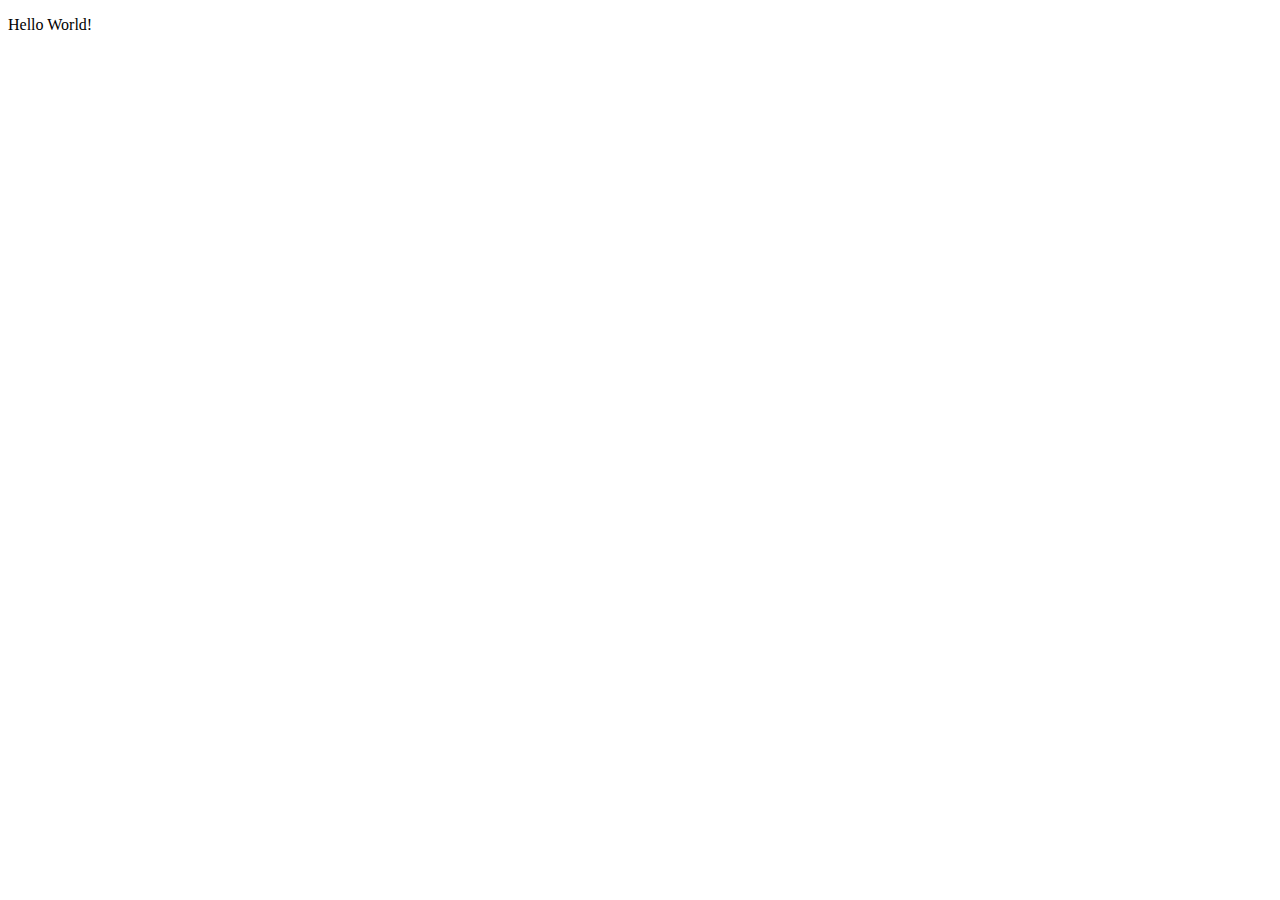
==== index.html @ c0f4e88b "Init" ====
<!DOCTYPE html>
<html lang="fr">
    <head>
        <title>Jeu de Dames</title>
        <meta charset="utf-8">
        <meta name="viewport" content="width=device-width, initial-scale=1">
        <link rel="stylesheet" href="styles/stylesheet.css">
        <link rel="icon" href="favicon.ico">
    </head>
    <body>
        <p>Hello World!</p>

        <script src="./scripts/main.js"></script>
    </body>
</html>
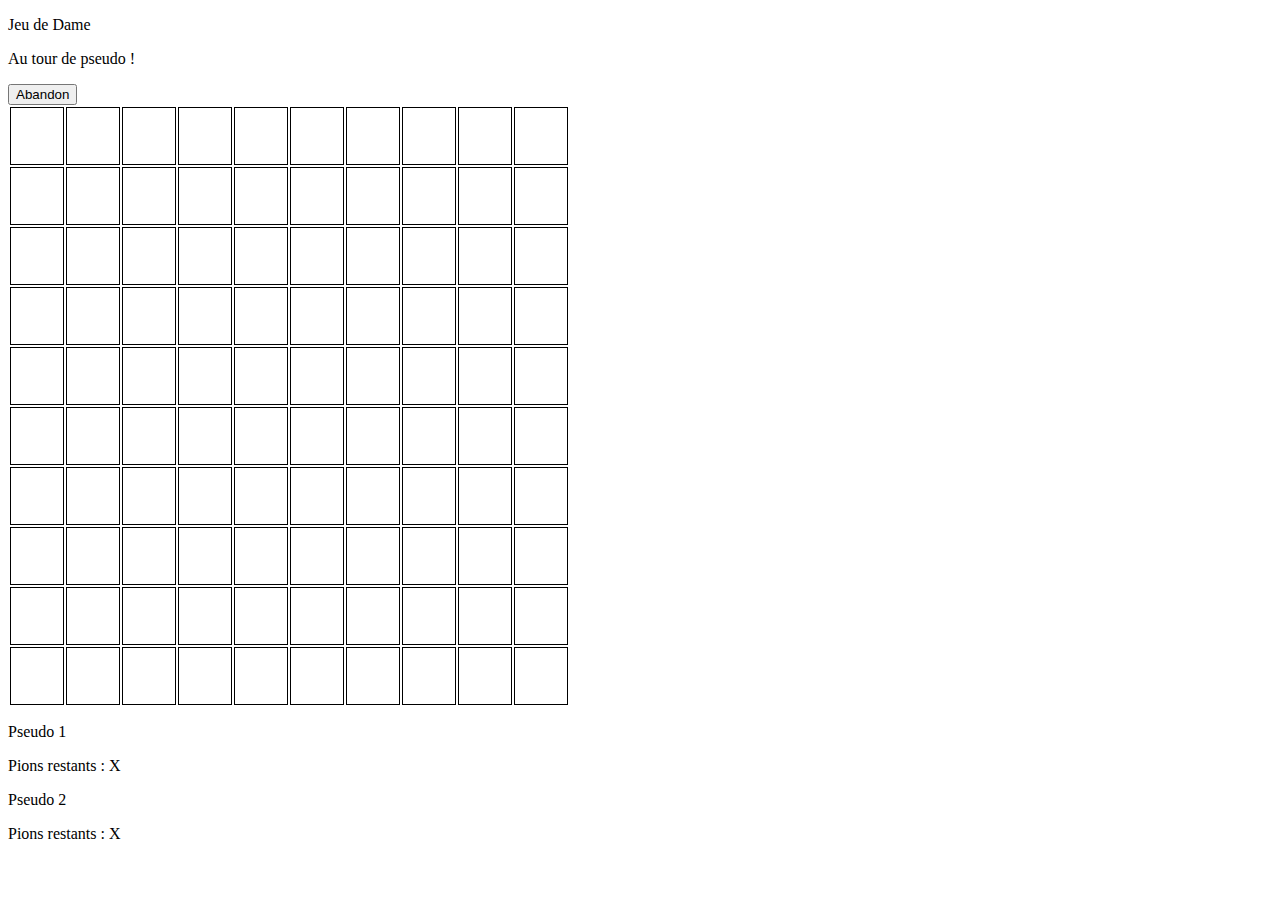
==== commit 3d794648: "Added imgs, stats page and content of index page" ====
--- a/index.html
+++ b/index.html
@@ -8,8 +8,153 @@
         <link rel="icon" href="favicon.ico">
     </head>
     <body>
-        <p>Hello World!</p>
+        <header>
+            <p>Jeu de Dame</p>
+        </header>
 
+        <div id="gameDiv">
+            <div id="tourJoueurDiv">
+                <p>Au tour de pseudo !</p>
+            </div>
+            <button id="boutonAbandon">Abandon</button>
+
+            <table id="plateau">
+                <tr>
+                    <td class="cell"><img src="img/nopion.png" /></td>
+                    <td class="cell"><img src="img/nopion.png" /></td>
+                    <td class="cell"><img src="img/nopion.png" /></td>
+                    <td class="cell"><img src="img/nopion.png" /></td>
+                    <td class="cell"><img src="img/nopion.png" /></td>
+                    <td class="cell"><img src="img/nopion.png" /></td>
+                    <td class="cell"><img src="img/nopion.png" /></td>
+                    <td class="cell"><img src="img/nopion.png" /></td>
+                    <td class="cell"><img src="img/nopion.png" /></td>
+                    <td class="cell"><img src="img/nopion.png" /></td>
+                </tr>
+                <tr>
+                    <td class="cell"><img src="img/nopion.png" /></td>
+                    <td class="cell"><img src="img/nopion.png" /></td>
+                    <td class="cell"><img src="img/nopion.png" /></td>
+                    <td class="cell"><img src="img/nopion.png" /></td>
+                    <td class="cell"><img src="img/nopion.png" /></td>
+                    <td class="cell"><img src="img/nopion.png" /></td>
+                    <td class="cell"><img src="img/nopion.png" /></td>
+                    <td class="cell"><img src="img/nopion.png" /></td>
+                    <td class="cell"><img src="img/nopion.png" /></td>
+                    <td class="cell"><img src="img/nopion.png" /></td>
+                </tr>
+                <tr>
+                    <td class="cell"><img src="img/nopion.png" /></td>
+                    <td class="cell"><img src="img/nopion.png" /></td>
+                    <td class="cell"><img src="img/nopion.png" /></td>
+                    <td class="cell"><img src="img/nopion.png" /></td>
+                    <td class="cell"><img src="img/nopion.png" /></td>
+                    <td class="cell"><img src="img/nopion.png" /></td>
+                    <td class="cell"><img src="img/nopion.png" /></td>
+                    <td class="cell"><img src="img/nopion.png" /></td>
+                    <td class="cell"><img src="img/nopion.png" /></td>
+                    <td class="cell"><img src="img/nopion.png" /></td>
+                </tr>
+                <tr>
+                    <td class="cell"><img src="img/nopion.png" /></td>
+                    <td class="cell"><img src="img/nopion.png" /></td>
+                    <td class="cell"><img src="img/nopion.png" /></td>
+                    <td class="cell"><img src="img/nopion.png" /></td>
+                    <td class="cell"><img src="img/nopion.png" /></td>
+                    <td class="cell"><img src="img/nopion.png" /></td>
+                    <td class="cell"><img src="img/nopion.png" /></td>
+                    <td class="cell"><img src="img/nopion.png" /></td>
+                    <td class="cell"><img src="img/nopion.png" /></td>
+                    <td class="cell"><img src="img/nopion.png" /></td>
+                </tr>
+                <tr>
+                    <td class="cell"><img src="img/nopion.png" /></td>
+                    <td class="cell"><img src="img/nopion.png" /></td>
+                    <td class="cell"><img src="img/nopion.png" /></td>
+                    <td class="cell"><img src="img/nopion.png" /></td>
+                    <td class="cell"><img src="img/nopion.png" /></td>
+                    <td class="cell"><img src="img/nopion.png" /></td>
+                    <td class="cell"><img src="img/nopion.png" /></td>
+                    <td class="cell"><img src="img/nopion.png" /></td>
+                    <td class="cell"><img src="img/nopion.png" /></td>
+                    <td class="cell"><img src="img/nopion.png" /></td>
+                </tr>
+                <tr>
+                    <td class="cell"><img src="img/nopion.png" /></td>
+                    <td class="cell"><img src="img/nopion.png" /></td>
+                    <td class="cell"><img src="img/nopion.png" /></td>
+                    <td class="cell"><img src="img/nopion.png" /></td>
+                    <td class="cell"><img src="img/nopion.png" /></td>
+                    <td class="cell"><img src="img/nopion.png" /></td>
+                    <td class="cell"><img src="img/nopion.png" /></td>
+                    <td class="cell"><img src="img/nopion.png" /></td>
+                    <td class="cell"><img src="img/nopion.png" /></td>
+                    <td class="cell"><img src="img/nopion.png" /></td>
+                </tr>
+                <tr>
+                    <td class="cell"><img src="img/nopion.png" /></td>
+                    <td class="cell"><img src="img/nopion.png" /></td>
+                    <td class="cell"><img src="img/nopion.png" /></td>
+                    <td class="cell"><img src="img/nopion.png" /></td>
+                    <td class="cell"><img src="img/nopion.png" /></td>
+                    <td class="cell"><img src="img/nopion.png" /></td>
+                    <td class="cell"><img src="img/nopion.png" /></td>
+                    <td class="cell"><img src="img/nopion.png" /></td>
+                    <td class="cell"><img src="img/nopion.png" /></td>
+                    <td class="cell"><img src="img/nopion.png" /></td>
+                </tr>
+                <tr>
+                    <td class="cell"><img src="img/nopion.png" /></td>
+                    <td class="cell"><img src="img/nopion.png" /></td>
+                    <td class="cell"><img src="img/nopion.png" /></td>
+                    <td class="cell"><img src="img/nopion.png" /></td>
+                    <td class="cell"><img src="img/nopion.png" /></td>
+                    <td class="cell"><img src="img/nopion.png" /></td>
+                    <td class="cell"><img src="img/nopion.png" /></td>
+                    <td class="cell"><img src="img/nopion.png" /></td>
+                    <td class="cell"><img src="img/nopion.png" /></td>
+                    <td class="cell"><img src="img/nopion.png" /></td>
+                </tr>
+                <tr>
+                    <td class="cell"><img src="img/nopion.png" /></td>
+                    <td class="cell"><img src="img/nopion.png" /></td>
+                    <td class="cell"><img src="img/nopion.png" /></td>
+                    <td class="cell"><img src="img/nopion.png" /></td>
+                    <td class="cell"><img src="img/nopion.png" /></td>
+                    <td class="cell"><img src="img/nopion.png" /></td>
+                    <td class="cell"><img src="img/nopion.png" /></td>
+                    <td class="cell"><img src="img/nopion.png" /></td>
+                    <td class="cell"><img src="img/nopion.png" /></td>
+                    <td class="cell"><img src="img/nopion.png" /></td>
+                </tr>
+                <tr>
+                    <td class="cell"><img src="img/nopion.png" /></td>
+                    <td class="cell"><img src="img/nopion.png" /></td>
+                    <td class="cell"><img src="img/nopion.png" /></td>
+                    <td class="cell"><img src="img/nopion.png" /></td>
+                    <td class="cell"><img src="img/nopion.png" /></td>
+                    <td class="cell"><img src="img/nopion.png" /></td>
+                    <td class="cell"><img src="img/nopion.png" /></td>
+                    <td class="cell"><img src="img/nopion.png" /></td>
+                    <td class="cell"><img src="img/nopion.png" /></td>
+                    <td class="cell"><img src="img/nopion.png" /></td>
+                </tr>
+            </table>
+
+            <div id="pseudo1div">
+                <p>Pseudo 1</p>
+            </div>
+            <div id="nbCoups1div">
+                <p>Pions restants : X</p>
+            </div>
+
+            <div id="pseudo2div">
+                <p>Pseudo 2</p>
+            </div>
+            <div id="nbCoups2div">
+                <p>Pions restants : X</p>
+            </div>
+        </div>
         <script src="./scripts/main.js"></script>
     </body>
 </html>
--- a/styles/stylesheet.css
+++ b/styles/stylesheet.css
@@ -0,0 +1,3 @@
+table tr td {
+    border: 1px solid black;
+}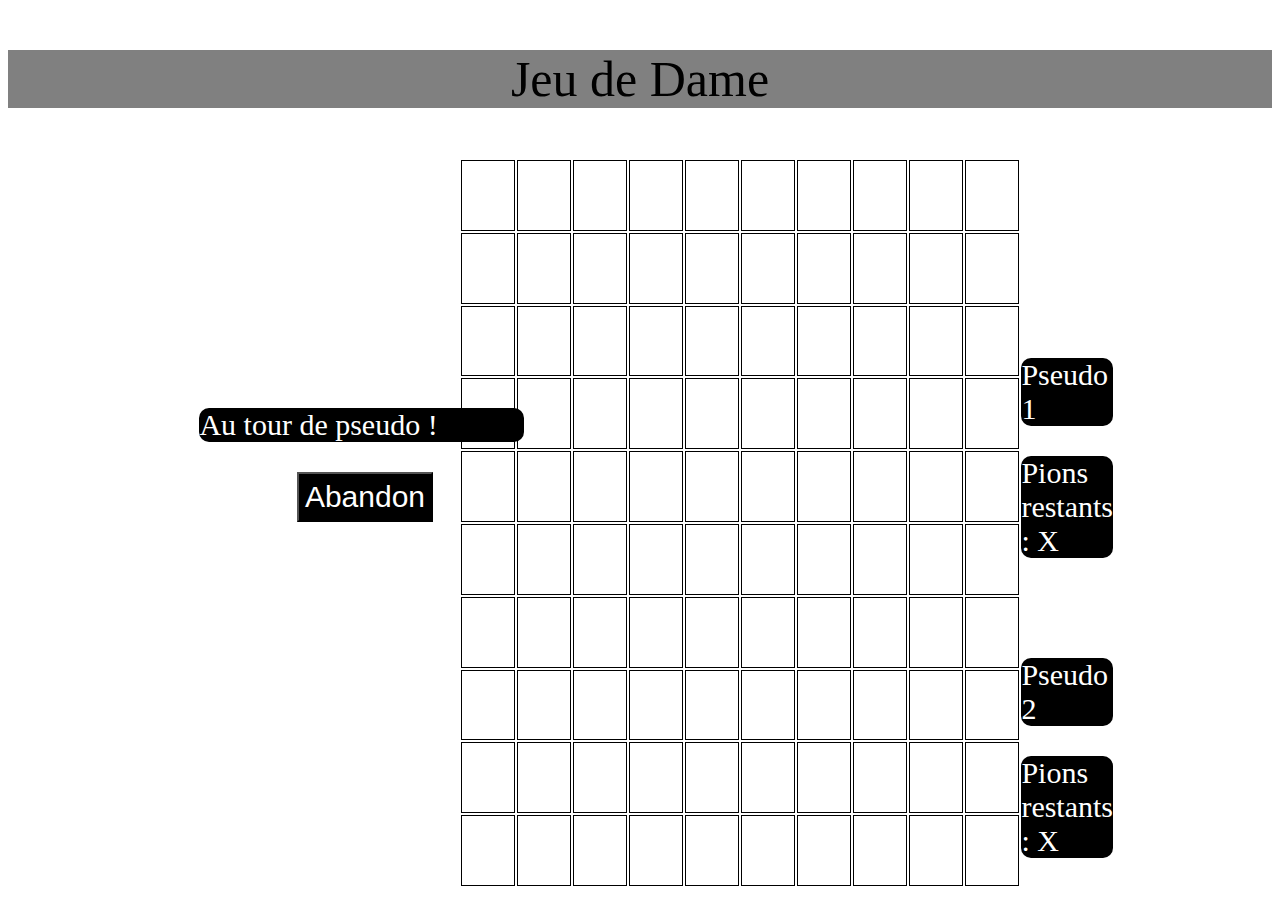
==== commit 3ecbcd4a: "chat-claude" ====
--- a/index.html
+++ b/index.html
@@ -13,10 +13,14 @@
         </header>
 
         <div id="gameDiv">
+            <div class="tour_div">
             <div id="tourJoueurDiv">
                 <p>Au tour de pseudo !</p>
             </div>
+            <div>
             <button id="boutonAbandon">Abandon</button>
+            </div>
+            </div>
 
             <table id="plateau">
                 <tr>
@@ -141,6 +145,9 @@
                 </tr>
             </table>
 
+
+
+            <div class = "nom_pseudo">
             <div id="pseudo1div">
                 <p>Pseudo 1</p>
             </div>
@@ -154,6 +161,7 @@
             <div id="nbCoups2div">
                 <p>Pions restants : X</p>
             </div>
+            </div>
         </div>
         <script src="./scripts/main.js"></script>
     </body>
--- a/styles/stylesheet.css
+++ b/styles/stylesheet.css
@@ -1,3 +1,82 @@
 table tr td {
     border: 1px solid black;
+}
+
+table{
+    margin:0 auto;
+    text-align: center;
+    width: 30%;
+}
+
+header{
+    text-align: center;
+    font-size: 50px;
+    background-color: gray;
+}
+
+
+#gameDiv{
+    display: flex;
+    flex: auto;
+}
+
+#boutonAbandon{
+    font-size: 30px;
+    height: 50px;
+    margin-left:50%;
+    background-color: black;
+    color: white;
+}
+
+
+
+#tourJoueurDiv{
+
+    color:white;
+    background-color: black;
+    margin-top: 250px;
+    margin-left: 20%;
+    width:325px;
+    font-size: 30px;
+    border-radius: 10px;
+}
+
+
+.tour_div{
+    margin-left: 10%;
+}
+
+
+.nom_pseudo{
+margin-right: 15%;
+}
+
+#pseudo1div{
+    font-size: 30px;
+    margin-top: 200px;
+    color: white;
+    background-color: black;
+    border-radius: 10px;
+}
+
+#nbCoups1div{
+    font-size: 30px;
+    color: white;
+    background-color: black;
+    border-radius: 10px;
+}
+
+#pseudo2div{
+    margin-top: 100px;
+    font-size: 30px;
+    color: white;
+    background-color: black;
+    border-radius: 10px;
+}
+
+#nbCoups2div{
+    font-size: 30px;
+    color: white;
+    background-color: black;
+    border-radius: 10px;
 }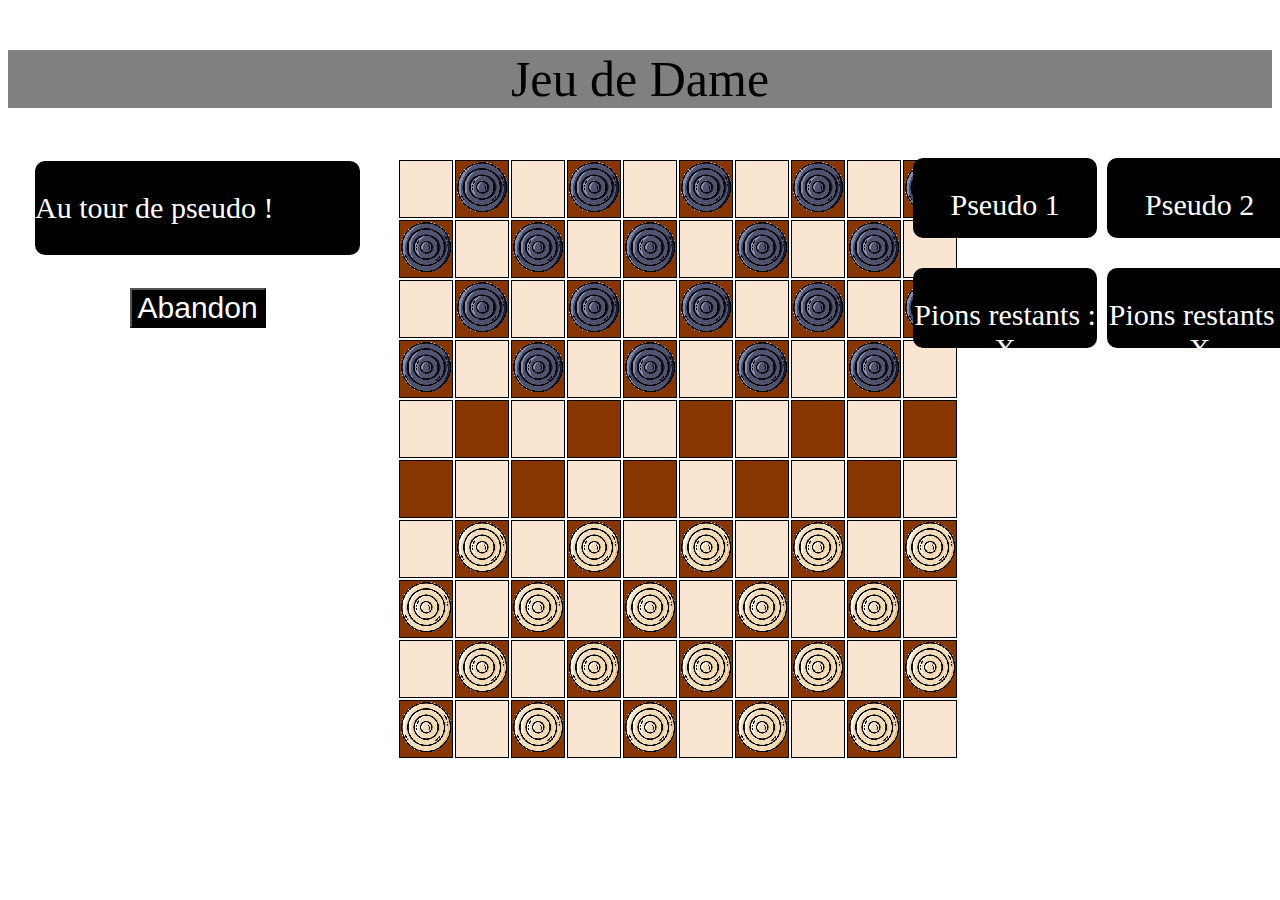
==== commit 8856f306: "Le nouveau site omg" ====
--- a/index.html
+++ b/index.html
@@ -11,18 +11,16 @@
         <header>
             <p>Jeu de Dame</p>
         </header>
-
-        <div id="gameDiv">
-            <div class="tour_div">
-            <div id="tourJoueurDiv">
-                <p>Au tour de pseudo !</p>
-            </div>
-            <div>
-            <button id="boutonAbandon">Abandon</button>
-            </div>
-            </div>
-
-            <table id="plateau">
+        
+         <div class="grid">
+                        <div class="tour_div">
+                            <div class="tourJoueurDiv">
+                            <p>Au tour de pseudo !</p>
+                            </div>
+                     <button class="boutonAbandon">Abandon</button>
+                    </div>
+            <div class="plato">
+            <table>
                 <tr>
                     <td class="cell"><img src="img/nopion.png" /></td>
                     <td class="cell"><img src="img/nopion.png" /></td>
@@ -144,25 +142,26 @@
                     <td class="cell"><img src="img/nopion.png" /></td>
                 </tr>
             </table>
-
+            </div>
 
 
             <div class = "nom_pseudo">
-            <div id="pseudo1div">
-                <p>Pseudo 1</p>
-            </div>
-            <div id="nbCoups1div">
+                <div class="pseudo1div">
+                    <p>Pseudo 1</p>
+                </div>
+            <div class="nbCoups1div">
                 <p>Pions restants : X</p>
             </div>
 
-            <div id="pseudo2div">
+            <div class="pseudo2div">
                 <p>Pseudo 2</p>
             </div>
-            <div id="nbCoups2div">
+                <div class="nbCoups2div">
                 <p>Pions restants : X</p>
-            </div>
+                </div>
             </div>
         </div>
+    
         <script src="./scripts/main.js"></script>
     </body>
 </html>
--- a/styles/stylesheet.css
+++ b/styles/stylesheet.css
@@ -3,9 +3,9 @@
 }
 
 table{
-    margin:0 auto;
+    /*margin:0 auto;*/
     text-align: center;
-    width: 30%;
+    
 }
 
 header{
@@ -15,68 +15,107 @@
 }
 
 
-#gameDiv{
-    display: flex;
-    flex: auto;
+.grid{
+    display : grid;
+    grid-template-columns: 30% 40% 30%;
+    grid-template-rows: auto;
+    grid-gap: 10px;
 }
 
-#boutonAbandon{
+.boutonAbandon{
     font-size: 30px;
-    height: 50px;
-    margin-left:50%;
     background-color: black;
     color: white;
+    margin:auto;
+    vertical-align:center;
+    
 }
 
+.AbandonDiv{
+    grid-column:1;
+    grid-row:2;
+    margin:auto;
+}
 
-
-#tourJoueurDiv{
+.tourJoueurDiv{
 
     color:white;
-    background-color: black;
-    margin-top: 250px;
-    margin-left: 20%;
-    width:325px;
+    background-color: black; 
     font-size: 30px;
     border-radius: 10px;
+    width:325px;
+    grid-row:1;
+    grid-column:1;
+    margin:auto;
+
 }
 
-
 .tour_div{
-    margin-left: 10%;
+    display:grid;
+    grid-template-rows: 100px 100px;
+    grid-template-columns: auto;
 }
 
+.plato{
+    grid-column: 2 ;
+    grid-row:1;
+    margin:auto;
+    
+}
 
 .nom_pseudo{
-margin-right: 15%;
+    display:grid;
+    grid-template-rows: 100px 100px;
+    grid-template-columns: auto auto;
+    grid-row-gap: 10px;
+    grid-column-gap: 10px;
 }
 
-#pseudo1div{
-    font-size: 30px;
-    margin-top: 200px;
-    color: white;
-    background-color: black;
-    border-radius: 10px;
-}
-
-#nbCoups1div{
+.pseudo1div{
     font-size: 30px;
     color: white;
     background-color: black;
     border-radius: 10px;
+    grid-column:1;
+    grid-row:1;
+    width:auto;
+    height:80px;
+    text-align:center;
 }
 
-#pseudo2div{
-    margin-top: 100px;
+.nbCoups1div{
     font-size: 30px;
     color: white;
     background-color: black;
     border-radius: 10px;
+    grid-column:1;
+    grid-row:2;
+    width:auto;
+    height:80px;
+    text-align:center;
 }
 
-#nbCoups2div{
+.pseudo2div{
     font-size: 30px;
     color: white;
     background-color: black;
     border-radius: 10px;
-}+    grid-column:2;
+    grid-row:1;
+    width:auto;
+    height:80px;
+    text-align:center;
+}
+
+.nbCoups2div{
+    font-size: 30px;
+    color: white;
+    background-color: black;
+    border-radius: 10px;
+    grid-column:2;
+    grid-row:2; 
+    width:auto;
+    height:80px;
+    text-align:center;
+}
+
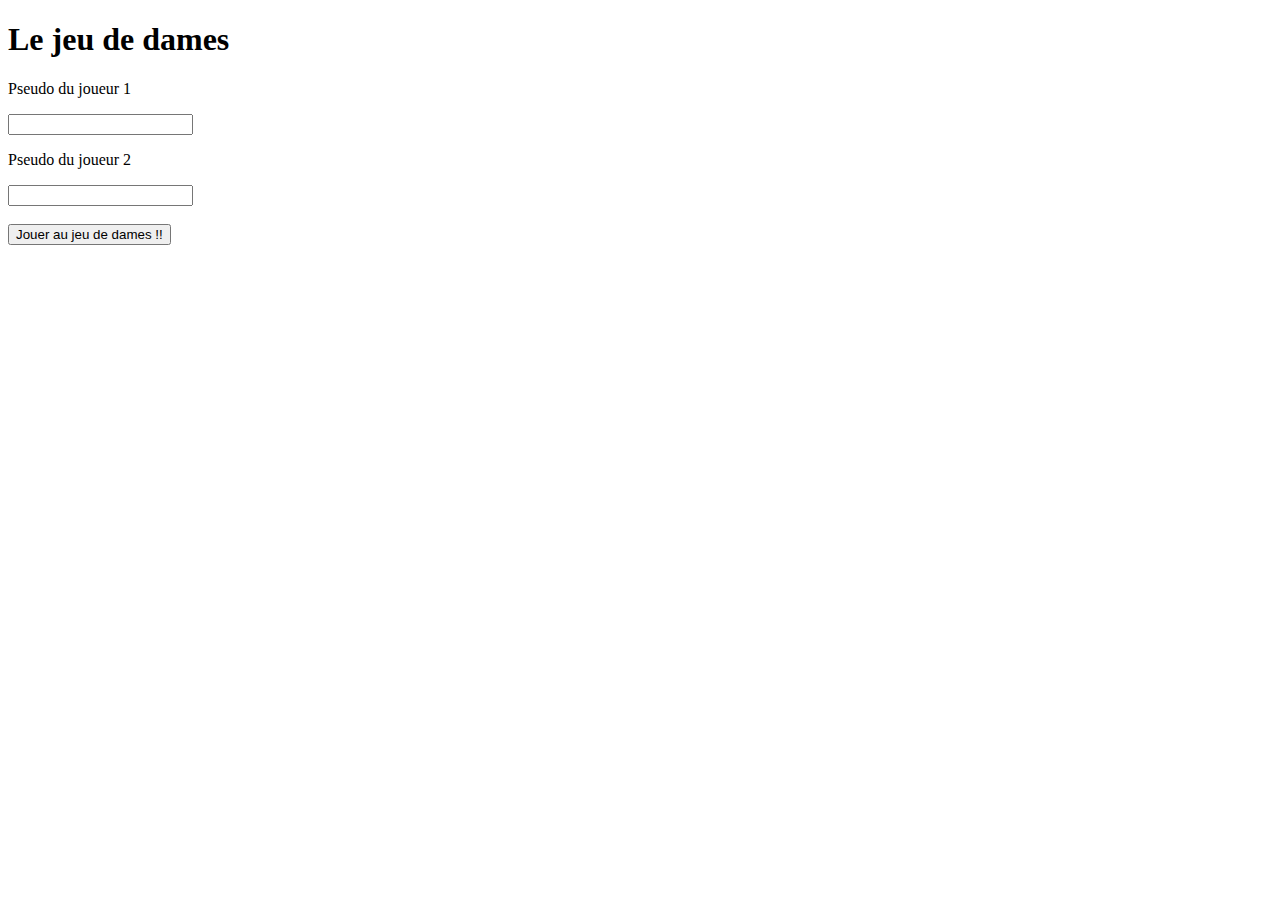
==== commit 526165e5: "Le nouvel index.html git add .!" ====
--- a/index.html
+++ b/index.html
@@ -4,164 +4,20 @@
         <title>Jeu de Dames</title>
         <meta charset="utf-8">
         <meta name="viewport" content="width=device-width, initial-scale=1">
-        <link rel="stylesheet" href="styles/stylesheet.css">
-        <link rel="icon" href="favicon.ico">
+        <link rel="stylesheet" href="./styles/main.css">
+        <link rel="icon" href="./favicon.ico">
     </head>
     <body>
-        <header>
-            <p>Jeu de Dame</p>
-        </header>
-        
-         <div class="grid">
-                        <div class="tour_div">
-                            <div class="tourJoueurDiv">
-                            <p>Au tour de pseudo !</p>
-                            </div>
-                     <button class="boutonAbandon">Abandon</button>
-                    </div>
-            <div class="plato">
-            <table>
-                <tr>
-                    <td class="cell"><img src="img/nopion.png" /></td>
-                    <td class="cell"><img src="img/nopion.png" /></td>
-                    <td class="cell"><img src="img/nopion.png" /></td>
-                    <td class="cell"><img src="img/nopion.png" /></td>
-                    <td class="cell"><img src="img/nopion.png" /></td>
-                    <td class="cell"><img src="img/nopion.png" /></td>
-                    <td class="cell"><img src="img/nopion.png" /></td>
-                    <td class="cell"><img src="img/nopion.png" /></td>
-                    <td class="cell"><img src="img/nopion.png" /></td>
-                    <td class="cell"><img src="img/nopion.png" /></td>
-                </tr>
-                <tr>
-                    <td class="cell"><img src="img/nopion.png" /></td>
-                    <td class="cell"><img src="img/nopion.png" /></td>
-                    <td class="cell"><img src="img/nopion.png" /></td>
-                    <td class="cell"><img src="img/nopion.png" /></td>
-                    <td class="cell"><img src="img/nopion.png" /></td>
-                    <td class="cell"><img src="img/nopion.png" /></td>
-                    <td class="cell"><img src="img/nopion.png" /></td>
-                    <td class="cell"><img src="img/nopion.png" /></td>
-                    <td class="cell"><img src="img/nopion.png" /></td>
-                    <td class="cell"><img src="img/nopion.png" /></td>
-                </tr>
-                <tr>
-                    <td class="cell"><img src="img/nopion.png" /></td>
-                    <td class="cell"><img src="img/nopion.png" /></td>
-                    <td class="cell"><img src="img/nopion.png" /></td>
-                    <td class="cell"><img src="img/nopion.png" /></td>
-                    <td class="cell"><img src="img/nopion.png" /></td>
-                    <td class="cell"><img src="img/nopion.png" /></td>
-                    <td class="cell"><img src="img/nopion.png" /></td>
-                    <td class="cell"><img src="img/nopion.png" /></td>
-                    <td class="cell"><img src="img/nopion.png" /></td>
-                    <td class="cell"><img src="img/nopion.png" /></td>
-                </tr>
-                <tr>
-                    <td class="cell"><img src="img/nopion.png" /></td>
-                    <td class="cell"><img src="img/nopion.png" /></td>
-                    <td class="cell"><img src="img/nopion.png" /></td>
-                    <td class="cell"><img src="img/nopion.png" /></td>
-                    <td class="cell"><img src="img/nopion.png" /></td>
-                    <td class="cell"><img src="img/nopion.png" /></td>
-                    <td class="cell"><img src="img/nopion.png" /></td>
-                    <td class="cell"><img src="img/nopion.png" /></td>
-                    <td class="cell"><img src="img/nopion.png" /></td>
-                    <td class="cell"><img src="img/nopion.png" /></td>
-                </tr>
-                <tr>
-                    <td class="cell"><img src="img/nopion.png" /></td>
-                    <td class="cell"><img src="img/nopion.png" /></td>
-                    <td class="cell"><img src="img/nopion.png" /></td>
-                    <td class="cell"><img src="img/nopion.png" /></td>
-                    <td class="cell"><img src="img/nopion.png" /></td>
-                    <td class="cell"><img src="img/nopion.png" /></td>
-                    <td class="cell"><img src="img/nopion.png" /></td>
-                    <td class="cell"><img src="img/nopion.png" /></td>
-                    <td class="cell"><img src="img/nopion.png" /></td>
-                    <td class="cell"><img src="img/nopion.png" /></td>
-                </tr>
-                <tr>
-                    <td class="cell"><img src="img/nopion.png" /></td>
-                    <td class="cell"><img src="img/nopion.png" /></td>
-                    <td class="cell"><img src="img/nopion.png" /></td>
-                    <td class="cell"><img src="img/nopion.png" /></td>
-                    <td class="cell"><img src="img/nopion.png" /></td>
-                    <td class="cell"><img src="img/nopion.png" /></td>
-                    <td class="cell"><img src="img/nopion.png" /></td>
-                    <td class="cell"><img src="img/nopion.png" /></td>
-                    <td class="cell"><img src="img/nopion.png" /></td>
-                    <td class="cell"><img src="img/nopion.png" /></td>
-                </tr>
-                <tr>
-                    <td class="cell"><img src="img/nopion.png" /></td>
-                    <td class="cell"><img src="img/nopion.png" /></td>
-                    <td class="cell"><img src="img/nopion.png" /></td>
-                    <td class="cell"><img src="img/nopion.png" /></td>
-                    <td class="cell"><img src="img/nopion.png" /></td>
-                    <td class="cell"><img src="img/nopion.png" /></td>
-                    <td class="cell"><img src="img/nopion.png" /></td>
-                    <td class="cell"><img src="img/nopion.png" /></td>
-                    <td class="cell"><img src="img/nopion.png" /></td>
-                    <td class="cell"><img src="img/nopion.png" /></td>
-                </tr>
-                <tr>
-                    <td class="cell"><img src="img/nopion.png" /></td>
-                    <td class="cell"><img src="img/nopion.png" /></td>
-                    <td class="cell"><img src="img/nopion.png" /></td>
-                    <td class="cell"><img src="img/nopion.png" /></td>
-                    <td class="cell"><img src="img/nopion.png" /></td>
-                    <td class="cell"><img src="img/nopion.png" /></td>
-                    <td class="cell"><img src="img/nopion.png" /></td>
-                    <td class="cell"><img src="img/nopion.png" /></td>
-                    <td class="cell"><img src="img/nopion.png" /></td>
-                    <td class="cell"><img src="img/nopion.png" /></td>
-                </tr>
-                <tr>
-                    <td class="cell"><img src="img/nopion.png" /></td>
-                    <td class="cell"><img src="img/nopion.png" /></td>
-                    <td class="cell"><img src="img/nopion.png" /></td>
-                    <td class="cell"><img src="img/nopion.png" /></td>
-                    <td class="cell"><img src="img/nopion.png" /></td>
-                    <td class="cell"><img src="img/nopion.png" /></td>
-                    <td class="cell"><img src="img/nopion.png" /></td>
-                    <td class="cell"><img src="img/nopion.png" /></td>
-                    <td class="cell"><img src="img/nopion.png" /></td>
-                    <td class="cell"><img src="img/nopion.png" /></td>
-                </tr>
-                <tr>
-                    <td class="cell"><img src="img/nopion.png" /></td>
-                    <td class="cell"><img src="img/nopion.png" /></td>
-                    <td class="cell"><img src="img/nopion.png" /></td>
-                    <td class="cell"><img src="img/nopion.png" /></td>
-                    <td class="cell"><img src="img/nopion.png" /></td>
-                    <td class="cell"><img src="img/nopion.png" /></td>
-                    <td class="cell"><img src="img/nopion.png" /></td>
-                    <td class="cell"><img src="img/nopion.png" /></td>
-                    <td class="cell"><img src="img/nopion.png" /></td>
-                    <td class="cell"><img src="img/nopion.png" /></td>
-                </tr>
-            </table>
-            </div>
+        <header><h1>Le jeu de dames</h1></header>
 
+        <p id="txtPseudo1">Pseudo du joueur 1</p>
+        <input id="pseudo1" type="text" />
+        <p id="txtPseudo2">Pseudo du joueur 2</p>
+        <input id="pseudo2" type="text" />
 
-            <div class = "nom_pseudo">
-                <div class="pseudo1div">
-                    <p>Pseudo 1</p>
-                </div>
-            <div class="nbCoups1div">
-                <p>Pions restants : X</p>
-            </div>
+        <br><br>
+        <button id="playButton">Jouer au jeu de dames !!</button>
 
-            <div class="pseudo2div">
-                <p>Pseudo 2</p>
-            </div>
-                <div class="nbCoups2div">
-                <p>Pions restants : X</p>
-                </div>
-            </div>
-        </div>
-    
         <script src="./scripts/main.js"></script>
     </body>
-</html>
+</html>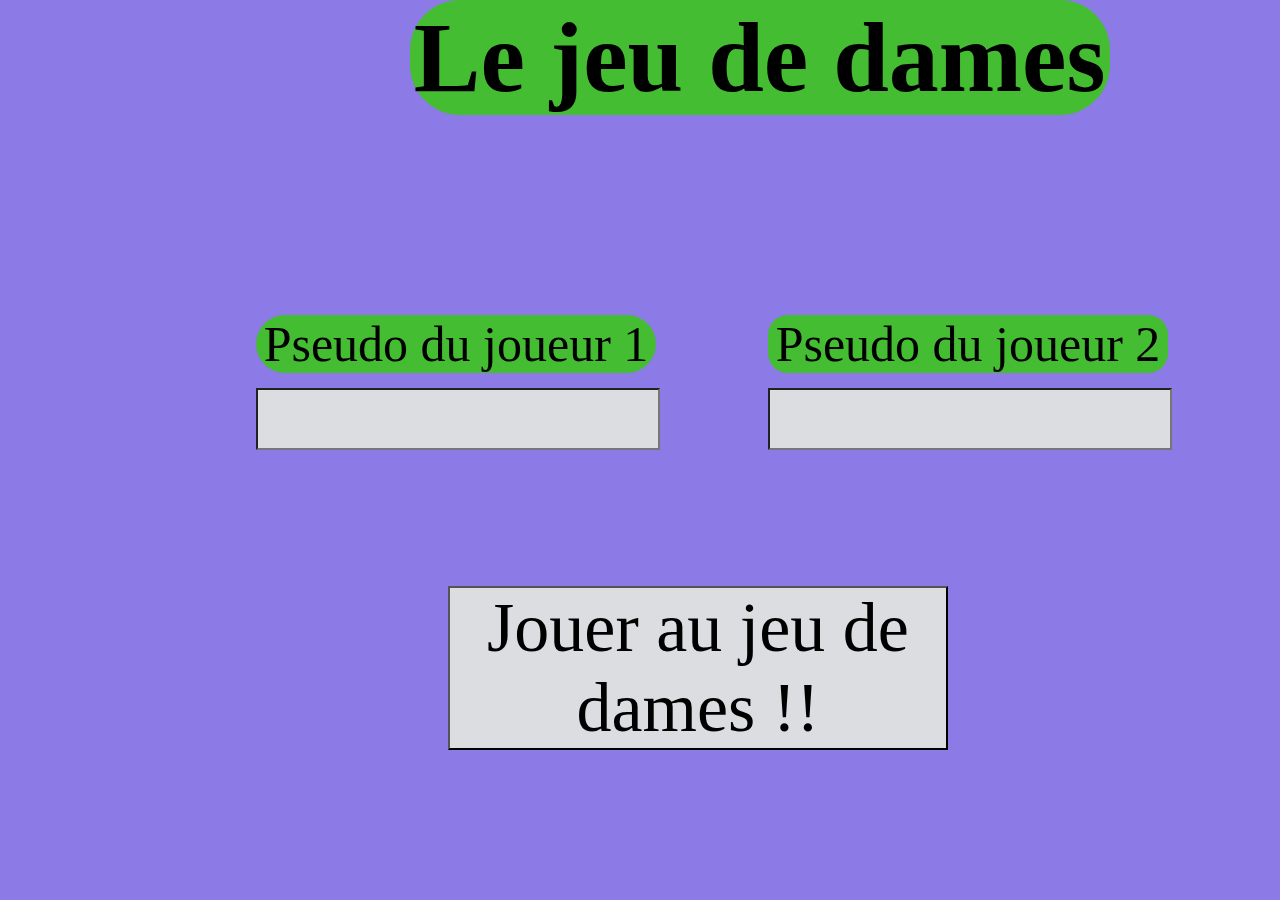
==== commit 308ad72c: "changer le css du main vous allez m'en dire des nouvelles !" ====
--- a/index.html
+++ b/index.html
@@ -8,12 +8,18 @@
         <link rel="icon" href="./favicon.ico">
     </head>
     <body>
+
         <header><h1>Le jeu de dames</h1></header>
-
+        <div class="tableau">
+        <div class="j1">
         <p id="txtPseudo1">Pseudo du joueur 1</p>
         <input id="pseudo1" type="text" />
+        </div>
+        <div class="j2">
         <p id="txtPseudo2">Pseudo du joueur 2</p>
         <input id="pseudo2" type="text" />
+        </div>
+        </div>
 
         <br><br>
         <button id="playButton">Jouer au jeu de dames !!</button>
--- a/styles/main.css
+++ b/styles/main.css
@@ -0,0 +1,85 @@
+*
+{
+    margin: 0;
+    padding: 0;
+    background:#8c7ae6;
+}
+
+h1{
+    font-family: cursive;
+    margin-left: 32%;
+    text-align: center;
+    background-color: #44bd32;
+    font-size: 100px;
+    width: 700px;
+    border-radius: 50px;
+}
+
+.tableau{
+    margin-top: 200px;
+    margin-left: 20%;;
+    display: grid;
+    grid-template-columns: repeat(2, 1fr);
+}
+
+.j1{
+    grid-template-columns: 1;
+}
+
+#txtPseudo1{
+    font-family: cursive;
+    text-align: center;
+    width: 400px;
+    font-size: 50px;
+    background-color: #44bd32;
+    border-radius: 50px;
+    
+}
+
+#txtPseudo2{
+    font-family: cursive;
+    text-align: center;
+    width: 400px;
+    font-size: 50px;
+    background-color: #44bd32;
+    border-radius: 20px;
+}
+
+
+.J2{
+    grid-template-columns: 2;
+}
+
+#pseudo2{
+    background-color: #dcdde1;
+    margin-top: 15px;
+    font-family: cursive;
+    text-align: center;
+    width: 400px;
+    font-size: 50px;
+
+}
+
+#pseudo1{
+    background-color: #dcdde1;
+    margin-top: 15px;
+    font-family: cursive;
+    text-align: center;
+    width: 400px;
+    font-size: 50px;
+
+}
+
+
+
+#playButton{
+    width : 500px;
+    background-color: #dcdde1;
+    margin-top: 100px;
+    margin-left: 35%;
+    text-align: center;
+    font-family: cursive;
+    font-size: 70px;
+}
+
+
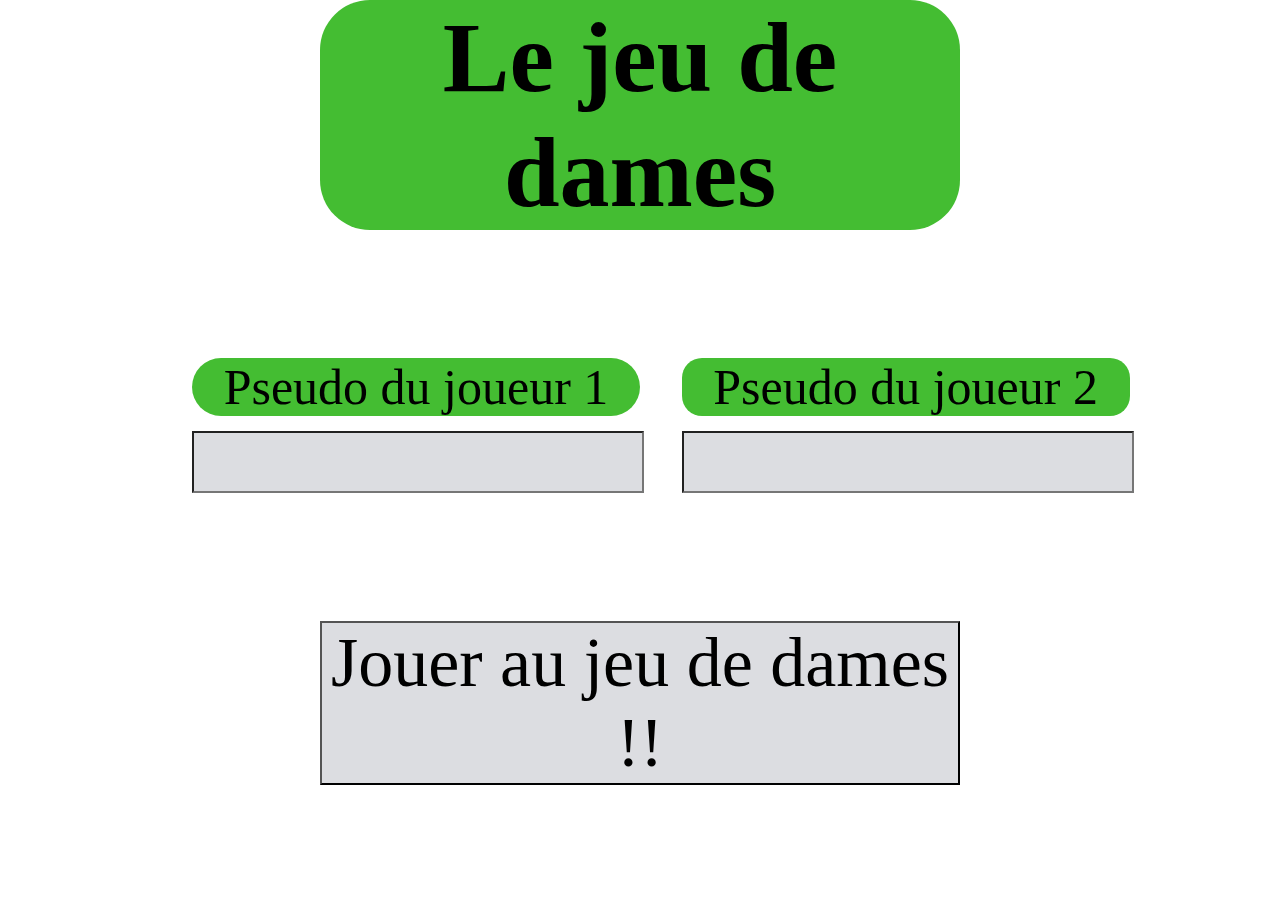
==== commit 2f5d516b: "leresponsivecestwin" ====
--- a/index.html
+++ b/index.html
@@ -12,16 +12,15 @@
         <header><h1>Le jeu de dames</h1></header>
         <div class="tableau">
         <div class="j1">
-        <p id="txtPseudo1">Pseudo du joueur 1</p>
+        <p class="txtPseudo1">Pseudo du joueur 1</p>
         <input id="pseudo1" type="text" />
         </div>
         <div class="j2">
-        <p id="txtPseudo2">Pseudo du joueur 2</p>
+        <p class="txtPseudo2">Pseudo du joueur 2</p>
         <input id="pseudo2" type="text" />
         </div>
         </div>
 
-        <br><br>
         <button id="playButton">Jouer au jeu de dames !!</button>
 
         <script src="./scripts/main.js"></script>
--- a/styles/main.css
+++ b/styles/main.css
@@ -2,52 +2,54 @@
 {
     margin: 0;
     padding: 0;
-    background:#8c7ae6;
+    background:#ffff;
 }
 
 h1{
     font-family: cursive;
-    margin-left: 32%;
+    margin-left: 25%;
     text-align: center;
     background-color: #44bd32;
     font-size: 100px;
-    width: 700px;
+    width: 50%;
     border-radius: 50px;
 }
 
 .tableau{
-    margin-top: 200px;
-    margin-left: 20%;;
+    margin-top:10%;   
+    margin-left: 15%;
     display: grid;
-    grid-template-columns: repeat(2, 1fr);
+    grid-template-columns: 40% 40%;
+    grid-gap:5%;
 }
 
 .j1{
-    grid-template-columns: 1;
+   grid-row:1;
+   grid-column:1;
 }
 
-#txtPseudo1{
+.txtPseudo1{
     font-family: cursive;
     text-align: center;
-    width: 400px;
+    width: 35vw;
     font-size: 50px;
     background-color: #44bd32;
     border-radius: 50px;
     
 }
 
-#txtPseudo2{
+.txtPseudo2{
     font-family: cursive;
     text-align: center;
-    width: 400px;
+    width: 35vw;
     font-size: 50px;
     background-color: #44bd32;
     border-radius: 20px;
 }
 
 
-.J2{
-    grid-template-columns: 2;
+.j2{
+    grid-column:2;
 }
 
 #pseudo2{
@@ -55,7 +57,7 @@
     margin-top: 15px;
     font-family: cursive;
     text-align: center;
-    width: 400px;
+    width: 35vw;
     font-size: 50px;
 
 }
@@ -65,21 +67,93 @@
     margin-top: 15px;
     font-family: cursive;
     text-align: center;
-    width: 400px;
+    width: 35vw;
     font-size: 50px;
 
 }
 
-
-
 #playButton{
-    width : 500px;
+    width:50%;
     background-color: #dcdde1;
-    margin-top: 100px;
-    margin-left: 35%;
+    margin-top: 10%;
+    margin-left: 25%;
     text-align: center;
     font-family: cursive;
     font-size: 70px;
 }
 
+@media screen and (max-width: 450px){
 
+    h1{
+        text-align: center;
+        background-color: #44bd32;
+        font-size:45px;
+        border-radius:50px;
+    }
+    
+    .tableau{
+        
+        margin-left: 12vw;
+        display: grid;
+        grid-template-columns: 35vw 35VW;
+        grid-gap:5vw;
+    }
+
+    .j1{
+        grid-row:1;
+        grid-column:1;
+     }
+     
+     .txtPseudo1{
+         font-family: cursive;
+         text-align: center;
+         font-size: 25px;
+         background-color: #44bd32;
+         border-radius: 50px;
+         
+     }
+     
+     .txtPseudo2{
+         font-family: cursive;
+         text-align: center;
+         font-size: 25px;
+         background-color: #44bd32;
+         border-radius: 20px;
+     }
+     
+     
+     .j2{
+        grid-row:1; 
+        grid-column:2;
+     }
+     
+     #pseudo2{
+         background-color: #dcdde1;
+         margin-top: 15px;
+         font-family: cursive;
+         text-align: center;
+
+         font-size: 25px;
+     
+     }
+     
+     #pseudo1{
+         background-color: #dcdde1;
+         margin-top: 15px;
+         font-family: cursive;
+         text-align: center;
+
+         font-size: 25px;
+     
+     }
+
+     #playButton{
+        width:50%;
+        background-color: #dcdde1;
+        margin-left:25%;
+        margin-top:5%;
+        text-align: center;
+        font-family: cursive;
+        font-size: 25px;
+    }
+}
